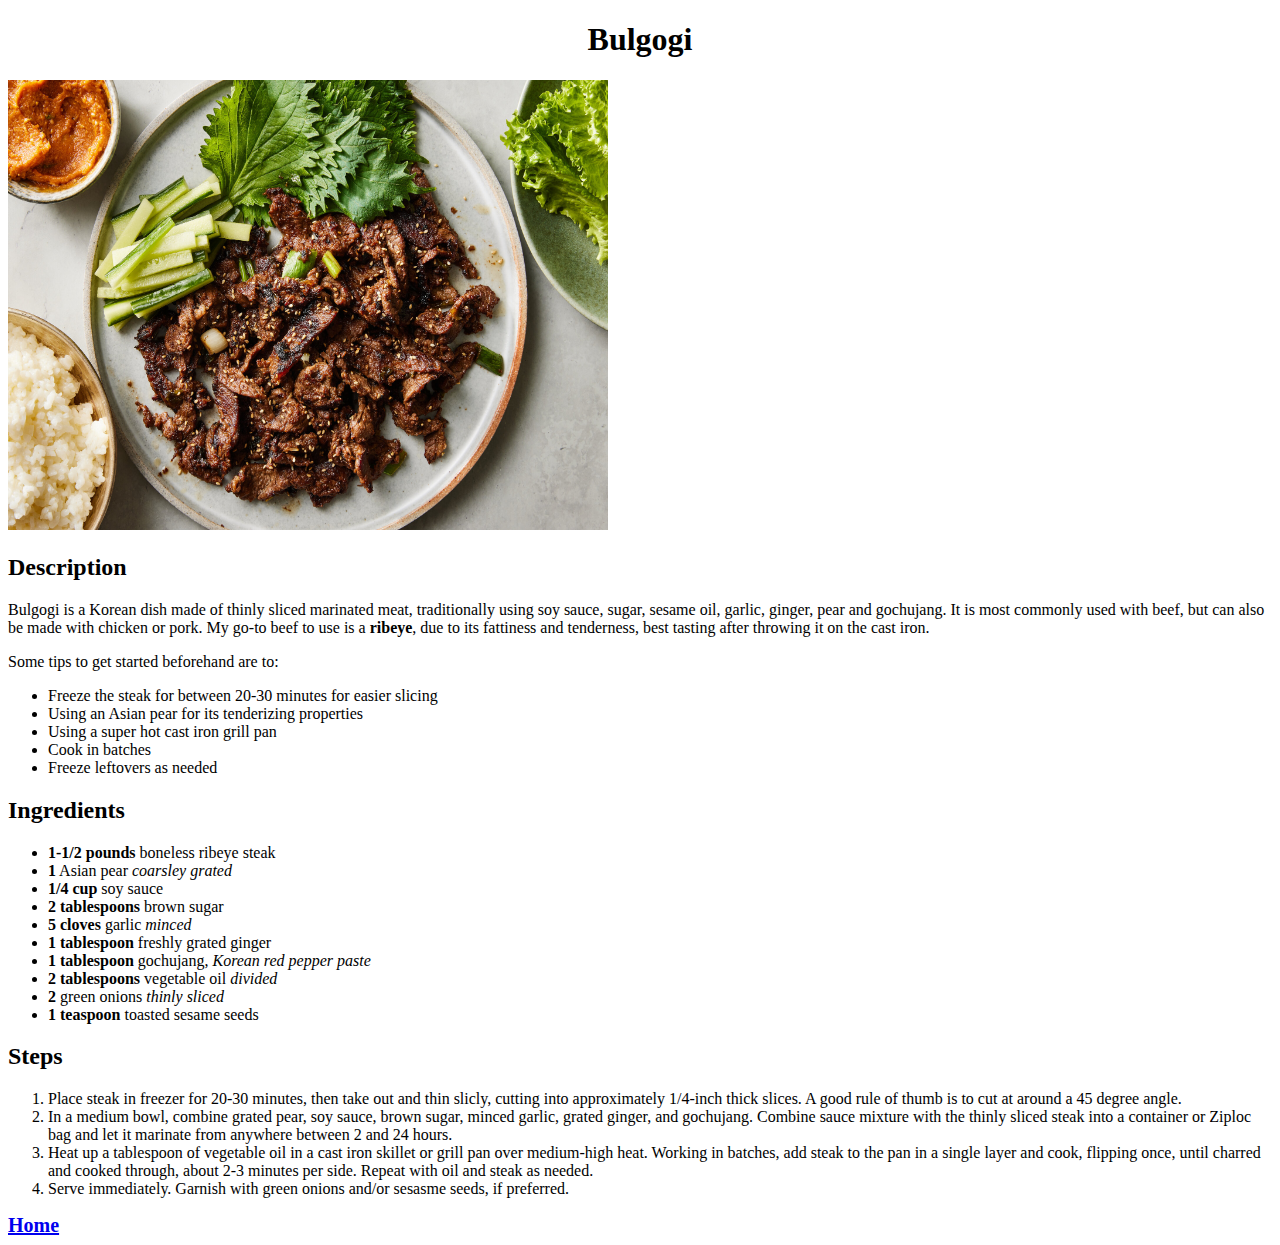
==== recipes/bulgogi.html @ 7f6e55e6 "Remove class from title, because it was a repeat from the h1 element in the styles.css file" ====
<!DOCTYPE html>
<html lang="en">
<head>
    <meta charset="UTF-8">
    <meta name="viewport" content="width=device-width, initial-scale=1.0">
    <title>Bulgogi</title>
    <link rel="stylesheet" href="../styles.css">
</head>
<body>
    <h1>Bulgogi</h1>
    <img src="../images/bulgogi.jpg" alt="Korean Beef Bulgogi" height="450" width="600">
    <h2>Description</h2>
    <p>
        Bulgogi is a Korean dish made of thinly sliced marinated meat, traditionally using soy sauce,
        sugar, sesame oil, garlic, ginger, pear and gochujang. It is most commonly used with beef,
        but can also be made with chicken or pork. My go-to beef to use is a <strong>ribeye</strong>, 
        due to its fattiness and tenderness, best tasting after throwing it on the cast iron.
    </p>

    <p>
        Some tips to get started beforehand are to:
        <ul>
            <li>Freeze the steak for between 20-30 minutes for easier slicing</li>
            <li>Using an Asian pear for its tenderizing properties</li>
            <li>Using a super hot cast iron grill pan</li>
            <li>Cook in batches</li>
            <li>Freeze leftovers as needed</li>
        </ul>
    </p>

    <p>
    <h2>Ingredients</h2>
        <ul>
            <li><strong>1-1/2 pounds</strong> boneless ribeye steak</li>
            <li><strong>1</strong> Asian pear <em>coarsley grated</em></li>
            <li><strong>1/4 cup</strong> soy sauce</li>
            <li><strong>2 tablespoons</strong> brown sugar</li>
            <li><strong>5 cloves</strong> garlic <em>minced</em></li>
            <li><strong>1 tablespoon</strong> freshly grated ginger</li>
            <li><strong>1 tablespoon</strong> gochujang, <em>Korean red pepper paste</em></li>
            <li><strong>2 tablespoons</strong> vegetable oil <em>divided</em></li>
            <li><strong>2</strong> green onions <em>thinly sliced</em></li>
            <li><strong>1 teaspoon</strong> toasted sesame seeds</li>
        </ul>
    </p>

    <p>
        <h2>Steps</h2>
        <ol>
            <li>Place steak in freezer for 20-30 minutes, then take out and thin slicly, cutting
                into approximately 1/4-inch thick slices. A good rule of thumb is to cut at around
                a 45 degree angle.</li>
            <li>In a medium bowl, combine grated pear, soy sauce, brown sugar, minced garlic, grated
                ginger, and gochujang. Combine sauce mixture with the thinly sliced steak into a container
                or Ziploc bag and let it marinate from anywhere between 2 and 24 hours.</li>
            <li>Heat up a tablespoon of vegetable oil in a cast iron skillet or grill pan over medium-high heat.
                Working in batches, add steak to the pan in a single layer and cook, flipping once, until charred
                and cooked through, about 2-3 minutes per side. Repeat with oil and steak as needed.</li>
            <li>Serve immediately. Garnish with green onions and/or sesasme seeds, if preferred.</li>
        </ol>
    </p>
    <a href="../index.html">Home</a>
</body>
</html>
---- styles.css ----
h1 {
    text-align: center;
}

a {
    font-weight: 700;
    font-size: 20px;
}
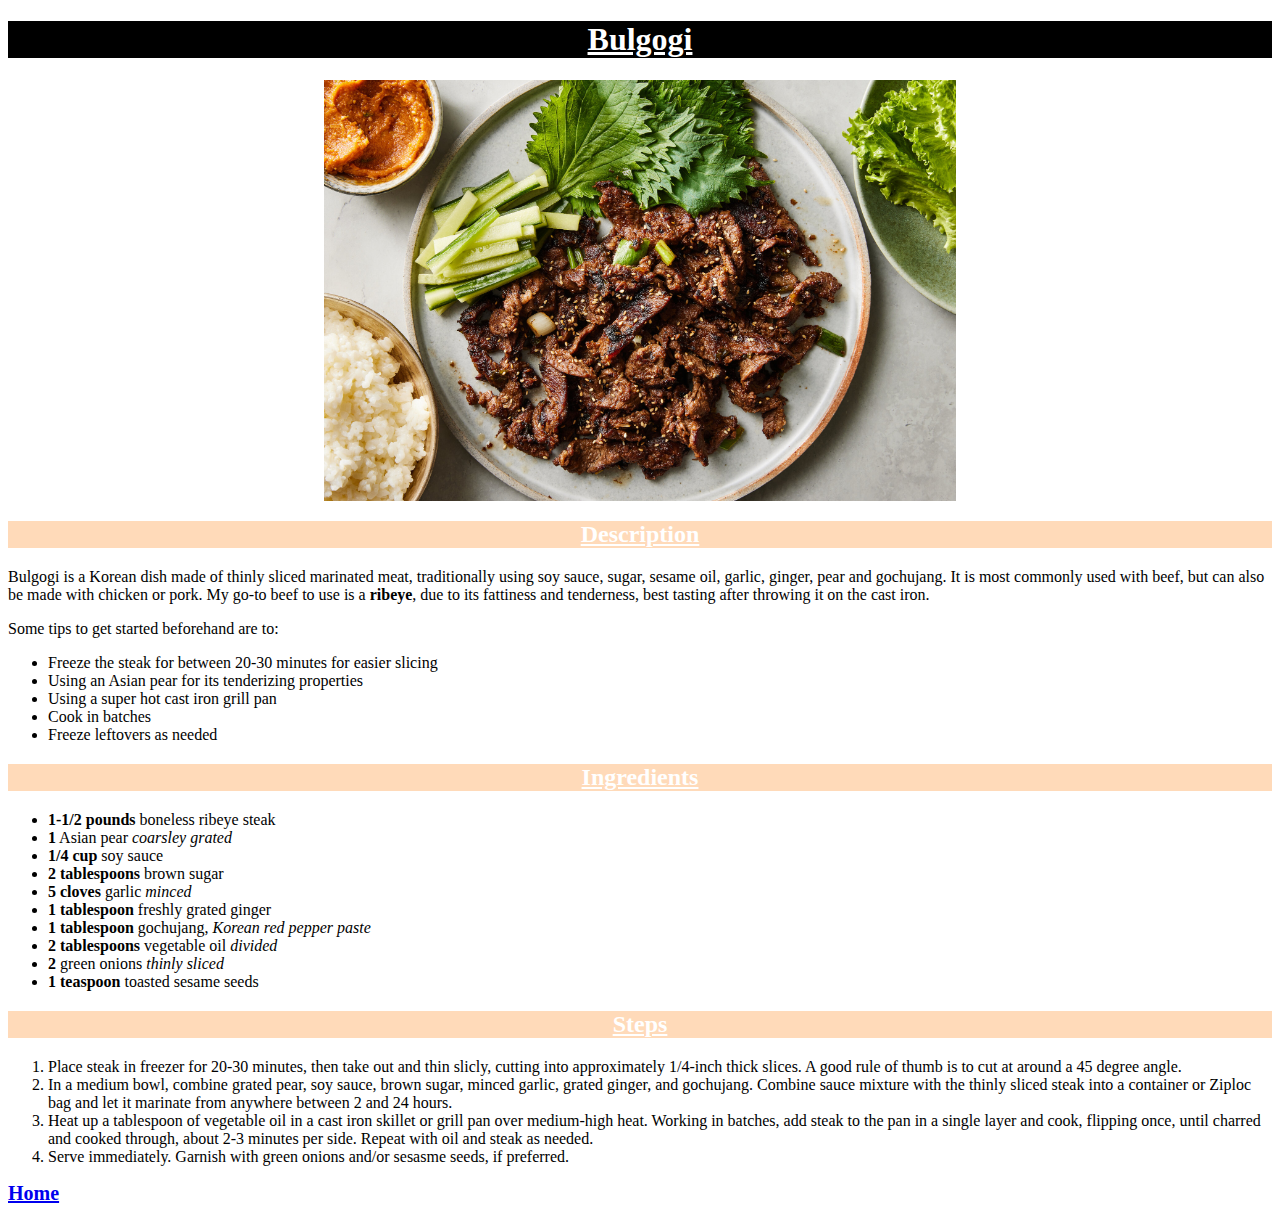
==== commit 11a2abef: "Adjust height and width to make picture eye-friendly on mobile device" ====
--- a/recipes/bulgogi.html
+++ b/recipes/bulgogi.html
@@ -8,7 +8,7 @@
 </head>
 <body>
     <h1>Bulgogi</h1>
-    <img src="../images/bulgogi.jpg" alt="Korean Beef Bulgogi" height="450" width="600">
+    <img src="../images/bulgogi.jpg" alt="Korean Beef Bulgogi" height="auto" width="150">
     <h2>Description</h2>
     <p>
         Bulgogi is a Korean dish made of thinly sliced marinated meat, traditionally using soy sauce,
--- a/styles.css
+++ b/styles.css
@@ -1,5 +1,13 @@
-h1 {
+* {
+    font-family: "Verdana", serif;
+}
+
+h1,
+h2 {
     text-align: center;
+    text-decoration: underline;
+    color: white;
+    background-color: #000000; 
 }
 
 a {
@@ -7,3 +15,12 @@
     font-size: 20px;
 }
 
+img {
+    display: block;
+    margin: auto;
+    width: 50%;
+}
+
+h2 {
+    background-color: #ffdab9;
+}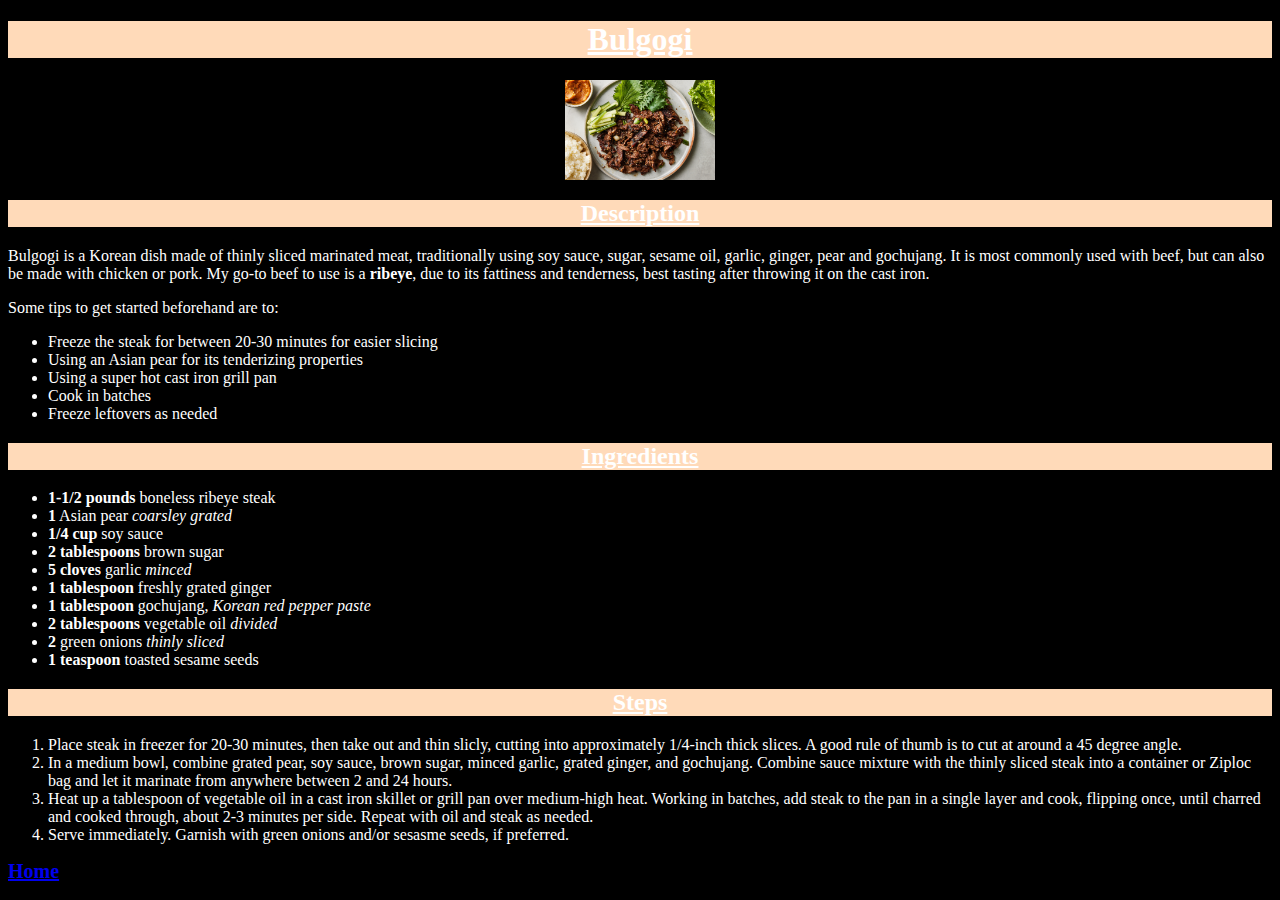
==== commit f24fedd8: "Add class to body in bulgogi file" ====
--- a/recipes/bulgogi.html
+++ b/recipes/bulgogi.html
@@ -6,7 +6,7 @@
     <title>Bulgogi</title>
     <link rel="stylesheet" href="../styles.css">
 </head>
-<body>
+<body div class="one">
     <h1>Bulgogi</h1>
     <img src="../images/bulgogi.jpg" alt="Korean Beef Bulgogi" height="auto" width="150">
     <h2>Description</h2>
--- a/styles.css
+++ b/styles.css
@@ -7,7 +7,7 @@
     text-align: center;
     text-decoration: underline;
     color: white;
-    background-color: #000000; 
+    background-color: #ffdab9; 
 }
 
 a {
@@ -18,9 +18,18 @@
 img {
     display: block;
     margin: auto;
-    width: 50%;
+}
+
+.recipe {
+    height: 400;
+    width: 300;
 }
 
 h2 {
     background-color: #ffdab9;
+}
+
+.one {
+    background-color: black;
+    color: white;
 }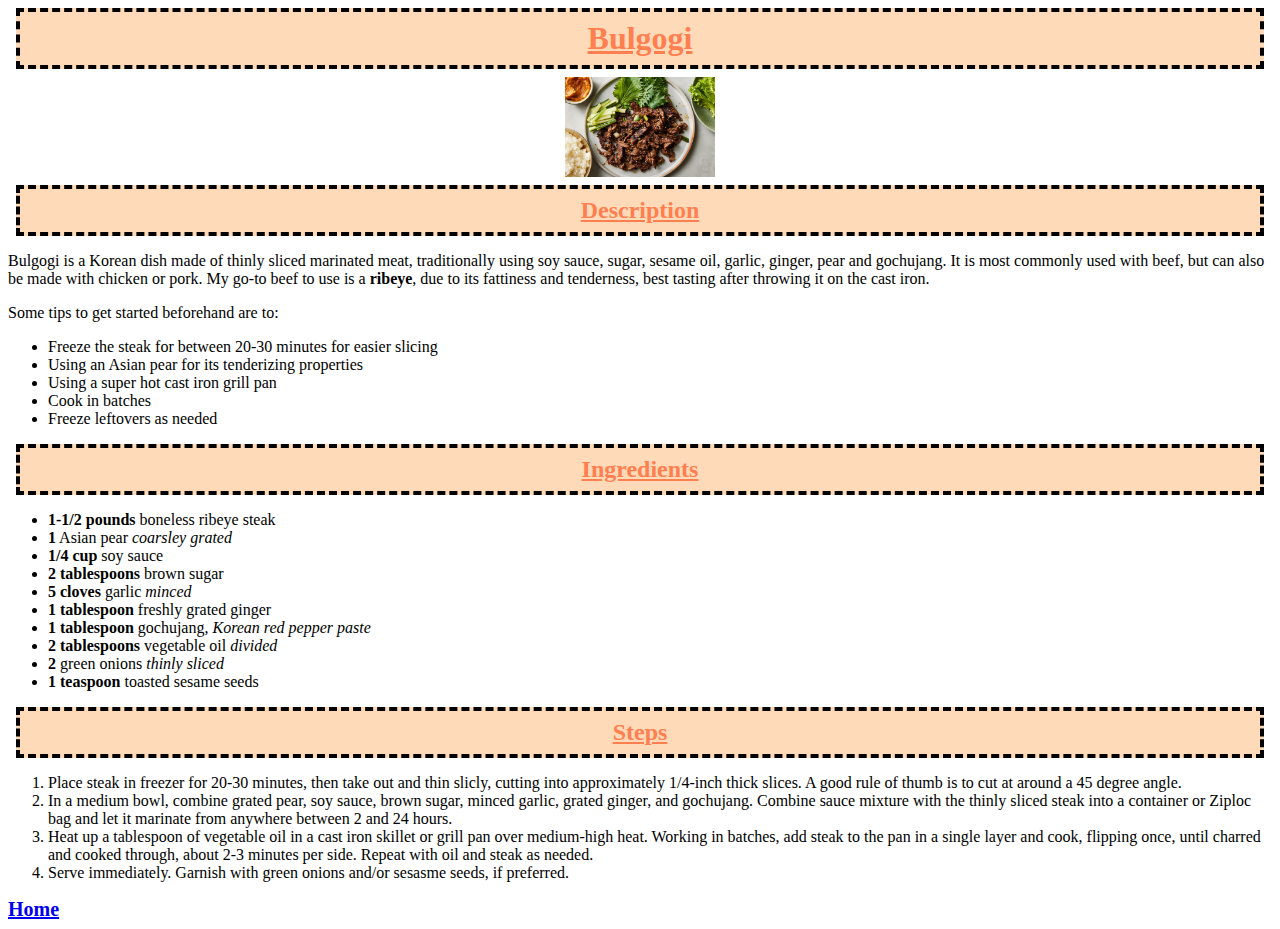
==== commit efb500c2: "Add ingredients class to all recipe files html" ====
--- a/recipes/bulgogi.html
+++ b/recipes/bulgogi.html
@@ -6,7 +6,7 @@
     <title>Bulgogi</title>
     <link rel="stylesheet" href="../styles.css">
 </head>
-<body div class="one">
+<body class="one">
     <h1>Bulgogi</h1>
     <img src="../images/bulgogi.jpg" alt="Korean Beef Bulgogi" height="auto" width="150">
     <h2>Description</h2>
@@ -30,7 +30,7 @@
 
     <p>
     <h2>Ingredients</h2>
-        <ul>
+        <ul class="ingredients">
             <li><strong>1-1/2 pounds</strong> boneless ribeye steak</li>
             <li><strong>1</strong> Asian pear <em>coarsley grated</em></li>
             <li><strong>1/4 cup</strong> soy sauce</li>
--- a/styles.css
+++ b/styles.css
@@ -6,8 +6,11 @@
 h2 {
     text-align: center;
     text-decoration: underline;
-    color: white;
-    background-color: #ffdab9; 
+    color: coral;
+    background-color: #ffdab9;
+    margin: 8px;
+    padding: 8px;
+    border: 4px dashed black; 
 }
 
 a {
@@ -25,11 +28,4 @@
     width: 300;
 }
 
-h2 {
-    background-color: #ffdab9;
-}
 
-.one {
-    background-color: black;
-    color: white;
-}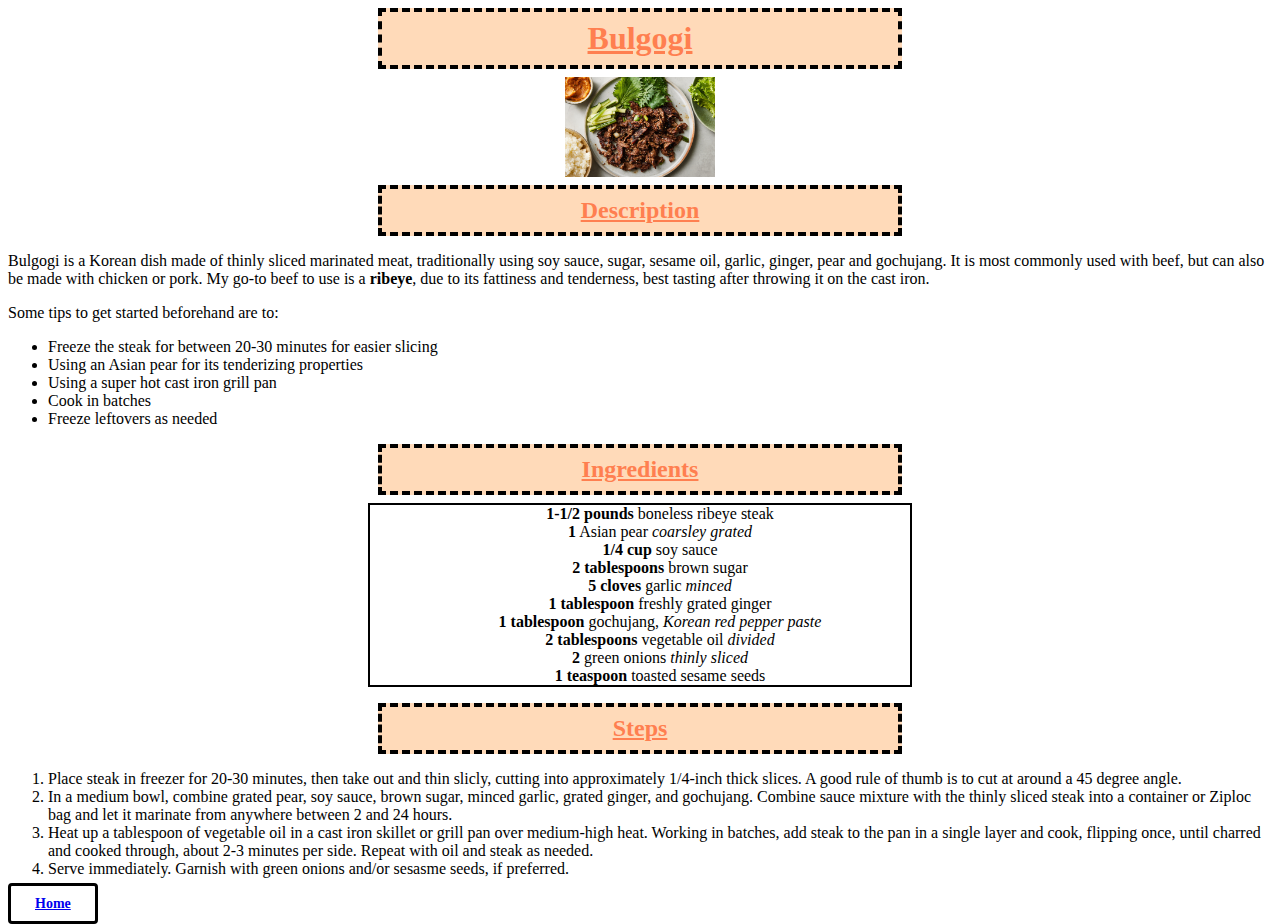
==== commit 24b029b9: "Add button class to html files" ====
--- a/recipes/bulgogi.html
+++ b/recipes/bulgogi.html
@@ -59,6 +59,6 @@
             <li>Serve immediately. Garnish with green onions and/or sesasme seeds, if preferred.</li>
         </ol>
     </p>
-    <a href="../index.html">Home</a>
+    <a href="../index.html" class="button">Home</a>
 </body>
 </html>--- a/styles.css
+++ b/styles.css
@@ -1,5 +1,10 @@
 * {
     font-family: "Verdana", serif;
+}
+
+.homepage {
+    text-align: center;
+    list-style: none;
 }
 
 h1,
@@ -8,9 +13,10 @@
     text-decoration: underline;
     color: coral;
     background-color: #ffdab9;
-    margin: 8px;
+    width: 500px;
+    margin: 8px auto;
     padding: 8px;
-    border: 4px dashed black; 
+    border: 4px dashed black;
 }
 
 a {
@@ -28,4 +34,20 @@
     width: 300;
 }
 
+.ingredients {
+    text-align: center;
+    list-style: none;
+    width: 500px;
+    padding: auto;
+    border: 2px solid black;
+    margin: 0 auto;
+}
 
+.button {
+    background-color: white;
+    border: 3px solid black;
+    font-size: 14px;
+    padding: 10px 24px;
+    margin: 8px auto;
+    border-radius: 4px;
+}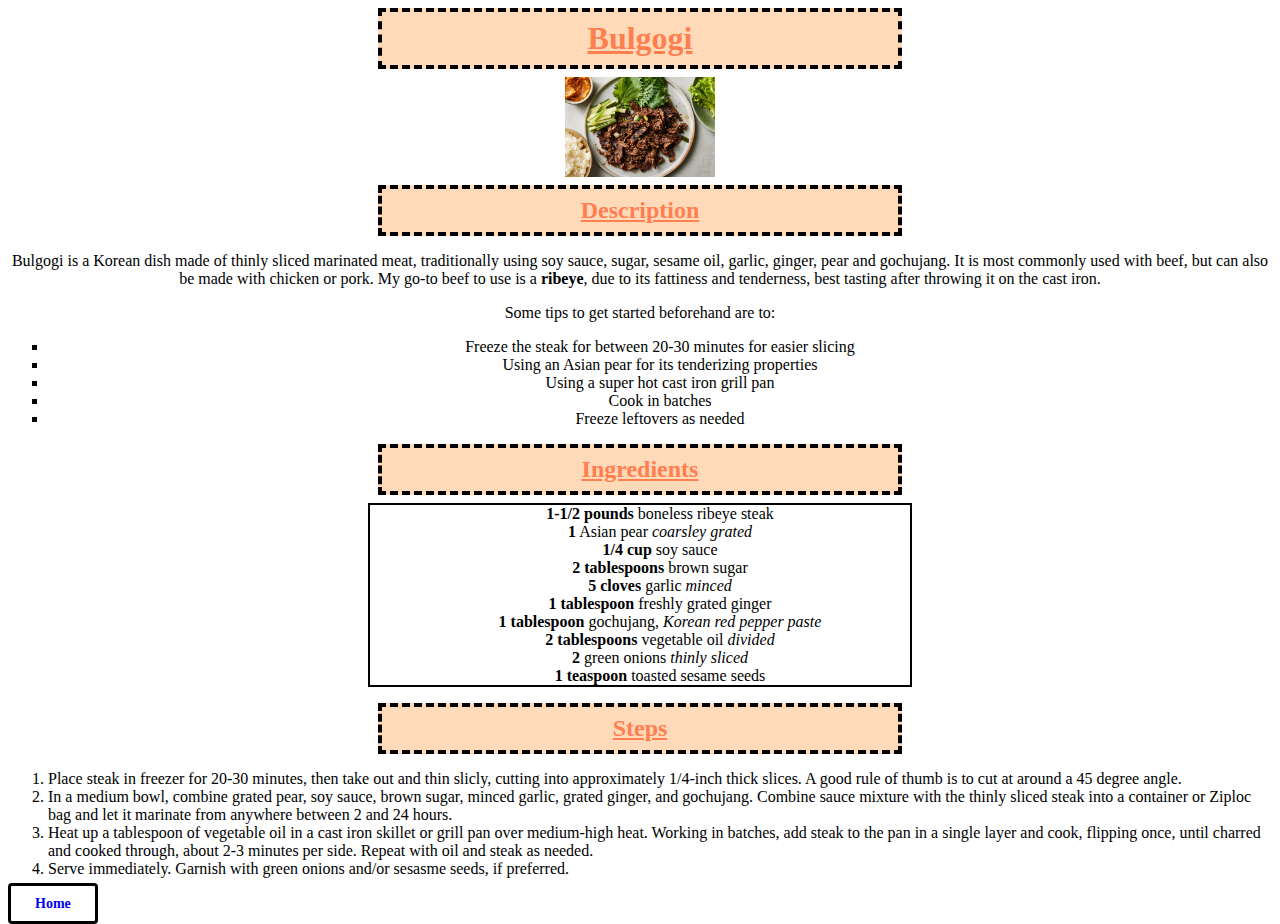
==== commit f4bf3b23: "Add class to ul in bulgogi file" ====
--- a/recipes/bulgogi.html
+++ b/recipes/bulgogi.html
@@ -19,7 +19,7 @@
 
     <p>
         Some tips to get started beforehand are to:
-        <ul>
+        <ul class="steps">
             <li>Freeze the steak for between 20-30 minutes for easier slicing</li>
             <li>Using an Asian pear for its tenderizing properties</li>
             <li>Using a super hot cast iron grill pan</li>
--- a/styles.css
+++ b/styles.css
@@ -2,10 +2,13 @@
     font-family: "Verdana", serif;
 }
 
-.homepage {
+.homepage,
+.steps {
     text-align: center;
-    list-style: none;
+    list-style: square;
 }
+
+/* h1 and h2 declarations affect all html files */
 
 h1,
 h2 {
@@ -22,6 +25,7 @@
 a {
     font-weight: 700;
     font-size: 20px;
+    text-decoration: none;
 }
 
 img {
@@ -50,4 +54,17 @@
     padding: 10px 24px;
     margin: 8px auto;
     border-radius: 4px;
+}
+
+.button-one,
+.button-two,
+.button-three {
+    border-radius: 4px;
+    font-size: 20px;
+    background-color: slategrey;
+    border: 3px dotted black;
+}
+
+p {
+    text-align: center;
 }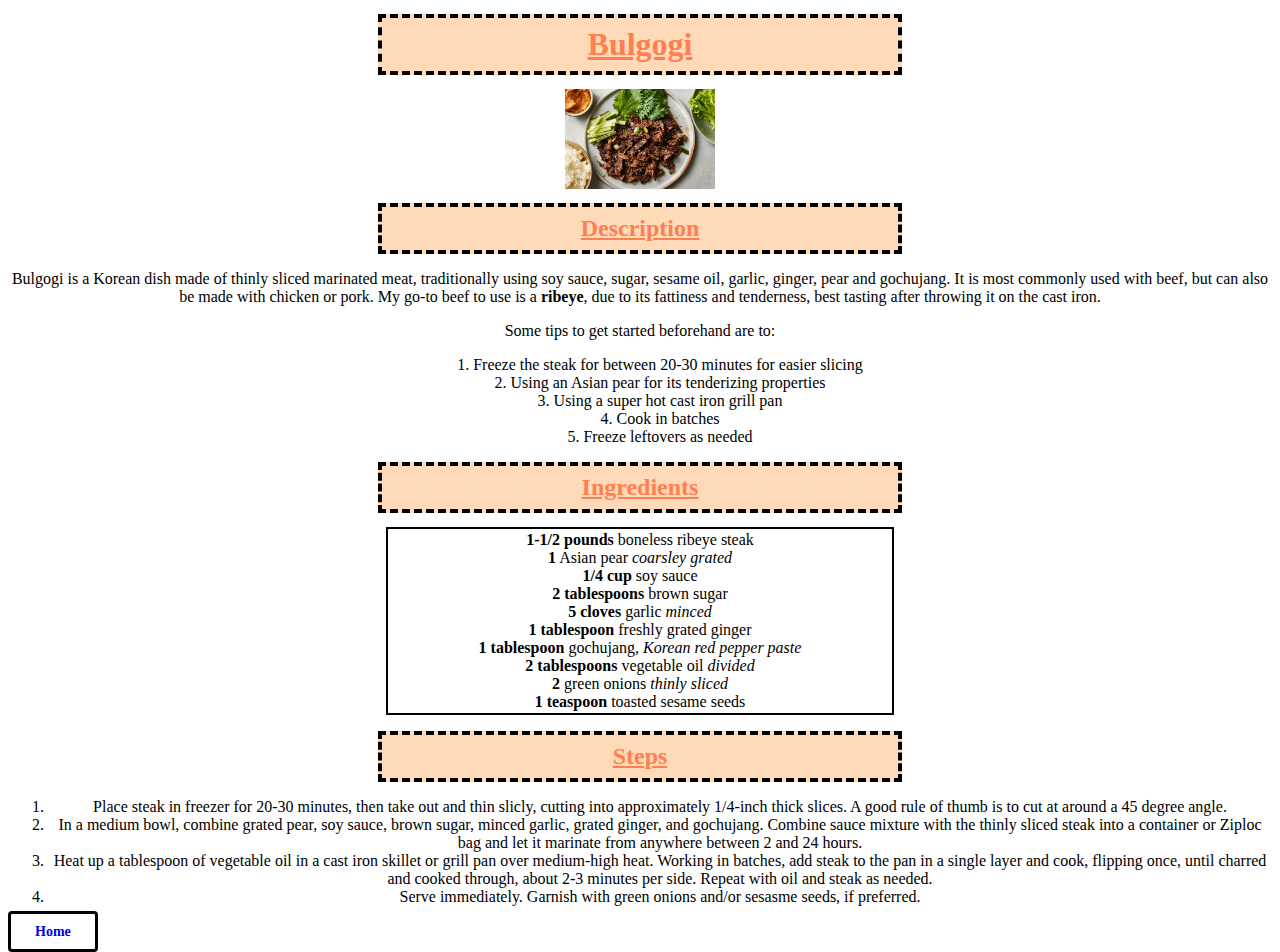
==== commit 0fe56caf: "Add instructions class, adjust margin and padding for ingredients class" ====
--- a/recipes/bulgogi.html
+++ b/recipes/bulgogi.html
@@ -20,11 +20,11 @@
     <p>
         Some tips to get started beforehand are to:
         <ul class="steps">
-            <li>Freeze the steak for between 20-30 minutes for easier slicing</li>
-            <li>Using an Asian pear for its tenderizing properties</li>
-            <li>Using a super hot cast iron grill pan</li>
-            <li>Cook in batches</li>
-            <li>Freeze leftovers as needed</li>
+            <li>1. Freeze the steak for between 20-30 minutes for easier slicing</li>
+            <li>2. Using an Asian pear for its tenderizing properties</li>
+            <li>3. Using a super hot cast iron grill pan</li>
+            <li>4. Cook in batches</li>
+            <li>5. Freeze leftovers as needed</li>
         </ul>
     </p>
 
@@ -46,7 +46,7 @@
 
     <p>
         <h2>Steps</h2>
-        <ol>
+        <ol class="instructions">
             <li>Place steak in freezer for 20-30 minutes, then take out and thin slicly, cutting
                 into approximately 1/4-inch thick slices. A good rule of thumb is to cut at around
                 a 45 degree angle.</li>
--- a/styles.css
+++ b/styles.css
@@ -5,7 +5,7 @@
 .homepage,
 .steps {
     text-align: center;
-    list-style: square;
+    list-style: none;
 }
 
 /* h1 and h2 declarations affect all html files */
@@ -17,7 +17,7 @@
     color: coral;
     background-color: #ffdab9;
     width: 500px;
-    margin: 8px auto;
+    margin: 14px auto;
     padding: 8px;
     border: 4px dashed black;
 }
@@ -42,9 +42,9 @@
     text-align: center;
     list-style: none;
     width: 500px;
-    padding: auto;
+    padding: 2px;
     border: 2px solid black;
-    margin: 0 auto;
+    margin: 4px auto;
 }
 
 .button {
@@ -65,6 +65,7 @@
     border: 3px dotted black;
 }
 
-p {
+p,
+.instructions {
     text-align: center;
 }